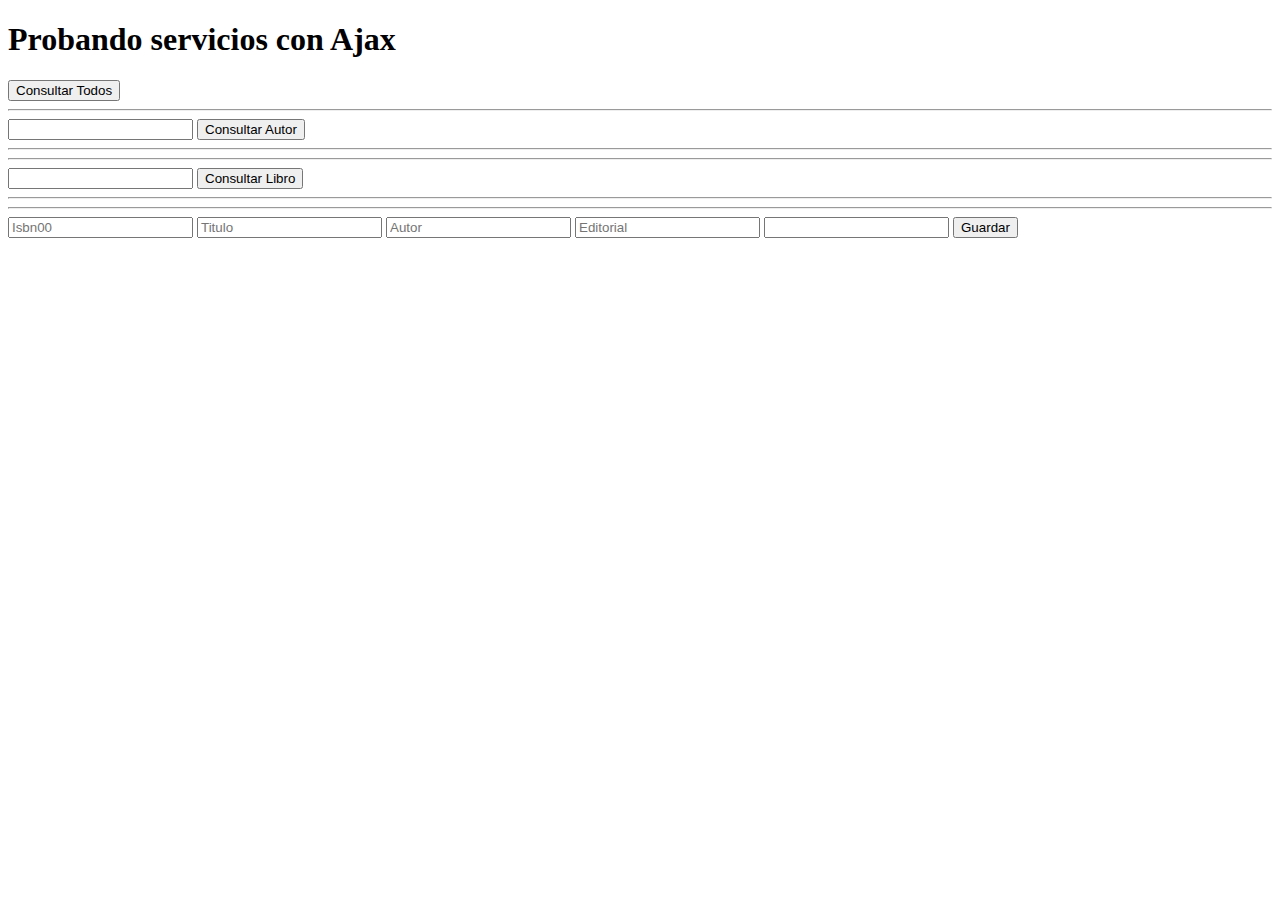
==== ciclo3/Biblioteca/src/main/resources/public/index.html @ 1e900b81 "Semana 4 Back-end" ====
<!DOCTYPE html>
<html lang="es">
<head>
    <meta charset="UTF-8">
    <script src="https://ajax.googleapis.com/ajax/libs/jquery/3.6.0/jquery.min.js"></script>
    <script src="funciones.js"></script>
    <title>Prueba http</title>
</head>
<body>
    <h1>Probando servicios con Ajax </h1>
    <button onclick="listarLibros()">Consultar Todos</button>
    <hr>
    <input type="text" id="busautor">
    <button onclick="buscarAutor()">Consultar Autor</button>
    <hr>
    <div id = "tabla"></div>
    <hr>
    <div>
        <input type = "text" id = "isbn">
        <button onclick = "consultarLibro()">Consultar Libro</button>
    </div>
    <hr>
    <div id="libro"></div>
    <hr>
    <input type = "text" id = "isbn_insert" placeholder = "Isbn00">
    <input type = "text" id = "titulo" placeholder = "Titulo">
    <input type = "text" id = "autor" placeholder = "Autor">
    <input type = "text" id = "editorial" placeholder = "Editorial">
    <input type = "text" id = "paginas" min = "10">
    <button onclick = "guardarLibro()">Guardar</button>
</body>
</html>
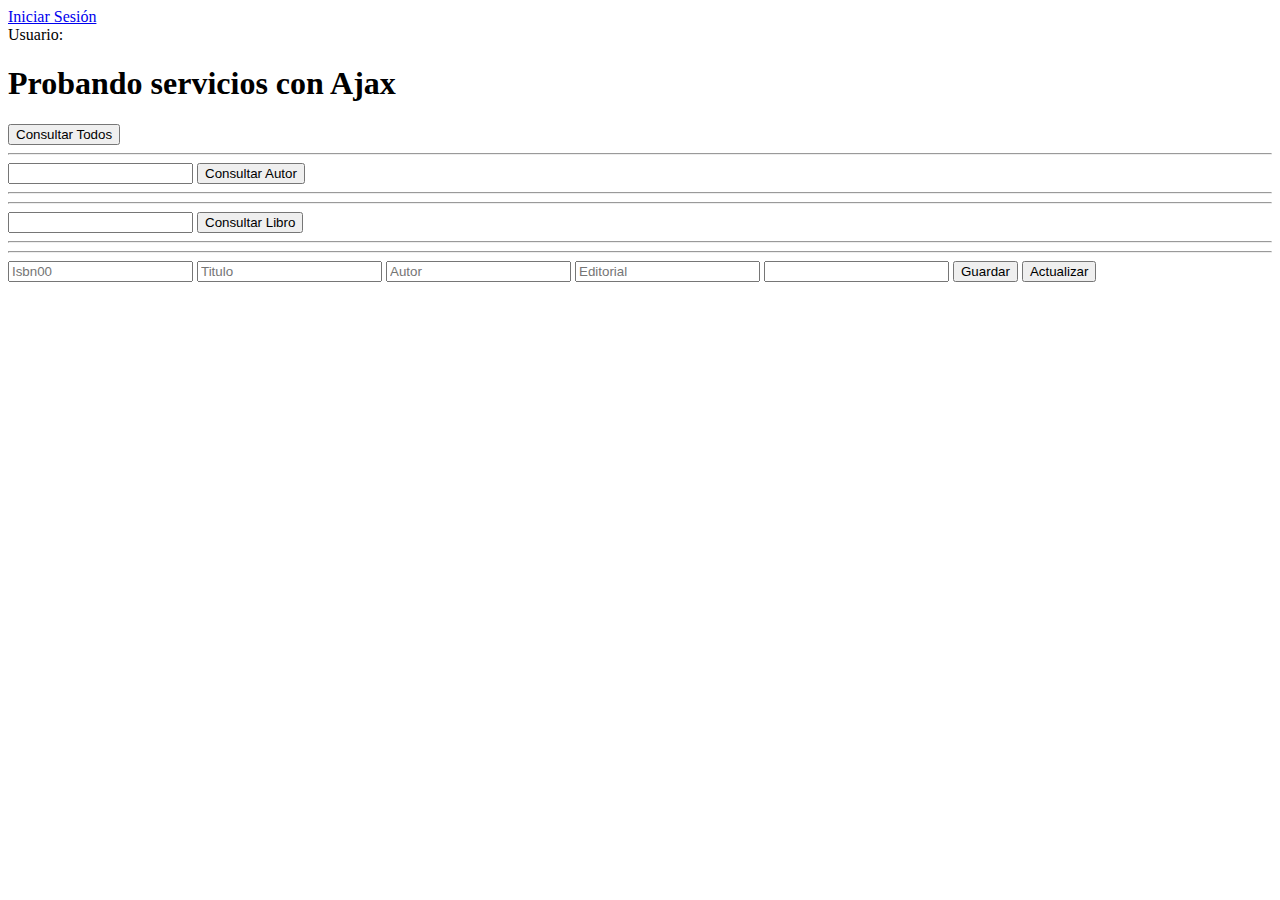
==== commit fefc1041: "Fin de ciclo" ====
--- a/ciclo3/Biblioteca/src/main/resources/public/index.html
+++ b/ciclo3/Biblioteca/src/main/resources/public/index.html
@@ -2,31 +2,46 @@
 <html lang="es">
 <head>
     <meta charset="UTF-8">
-    <script src="https://ajax.googleapis.com/ajax/libs/jquery/3.6.0/jquery.min.js"></script>
+    <script type="text/javascript" src="/webjars/jquery/jquery.min.js"></script>
+    <link rel="stylesheet" type="text/css" href="/webjars/bootstrap/css/bootstrap.min.css">
     <script src="funciones.js"></script>
     <title>Prueba http</title>
 </head>
 <body>
-    <h1>Probando servicios con Ajax </h1>
-    <button onclick="listarLibros()">Consultar Todos</button>
-    <hr>
-    <input type="text" id="busautor">
-    <button onclick="buscarAutor()">Consultar Autor</button>
-    <hr>
-    <div id = "tabla"></div>
-    <hr>
-    <div>
-        <input type = "text" id = "isbn">
-        <button onclick = "consultarLibro()">Consultar Libro</button>
+    <div class = "container unauthenticated">
+        <a href="/oauth2/authorization/github">Iniciar Sesión</a>
     </div>
-    <hr>
-    <div id="libro"></div>
-    <hr>
-    <input type = "text" id = "isbn_insert" placeholder = "Isbn00">
-    <input type = "text" id = "titulo" placeholder = "Titulo">
-    <input type = "text" id = "autor" placeholder = "Autor">
-    <input type = "text" id = "editorial" placeholder = "Editorial">
-    <input type = "text" id = "paginas" min = "10">
-    <button onclick = "guardarLibro()">Guardar</button>
+    <div class = "container authenticated">
+        Usuario:<samp id = "usuario"></samp>
+        <h1>Probando servicios con Ajax </h1>
+        <button onclick="listarLibros()">Consultar Todos</button>
+        <hr>
+        <input type="text" id="busautor">
+        <button onclick="buscarAutor()">Consultar Autor</button>
+        <hr>
+        <div id = "tabla"></div>
+        <hr>
+        <div>
+            <input type = "text" id = "isbn">
+            <button onclick = "consultarLibro()">Consultar Libro</button>
+        </div>
+        <hr>
+        <div id="libro"></div>
+        <hr>
+        <input type = "text" id = "isbn_insert" placeholder = "Isbn00">
+        <input type = "text" id = "titulo" placeholder = "Titulo">
+        <input type = "text" id = "autor" placeholder = "Autor">
+        <input type = "text" id = "editorial" placeholder = "Editorial">
+        <input type = "text" id = "paginas" min = "10">
+        <button onclick = "guardarLibro()">Guardar</button>
+        <button onclick = "actualizarLibro()">Actualizar</button>
+    </div>
 </body>
+<script type = "text/javascript">
+    $.get("/user",function(data){
+        $("#usuario").html(data.name);
+        $(".unauthenticated").hide();
+        $(".authenticated").show();
+    });
+</script>
 </html>